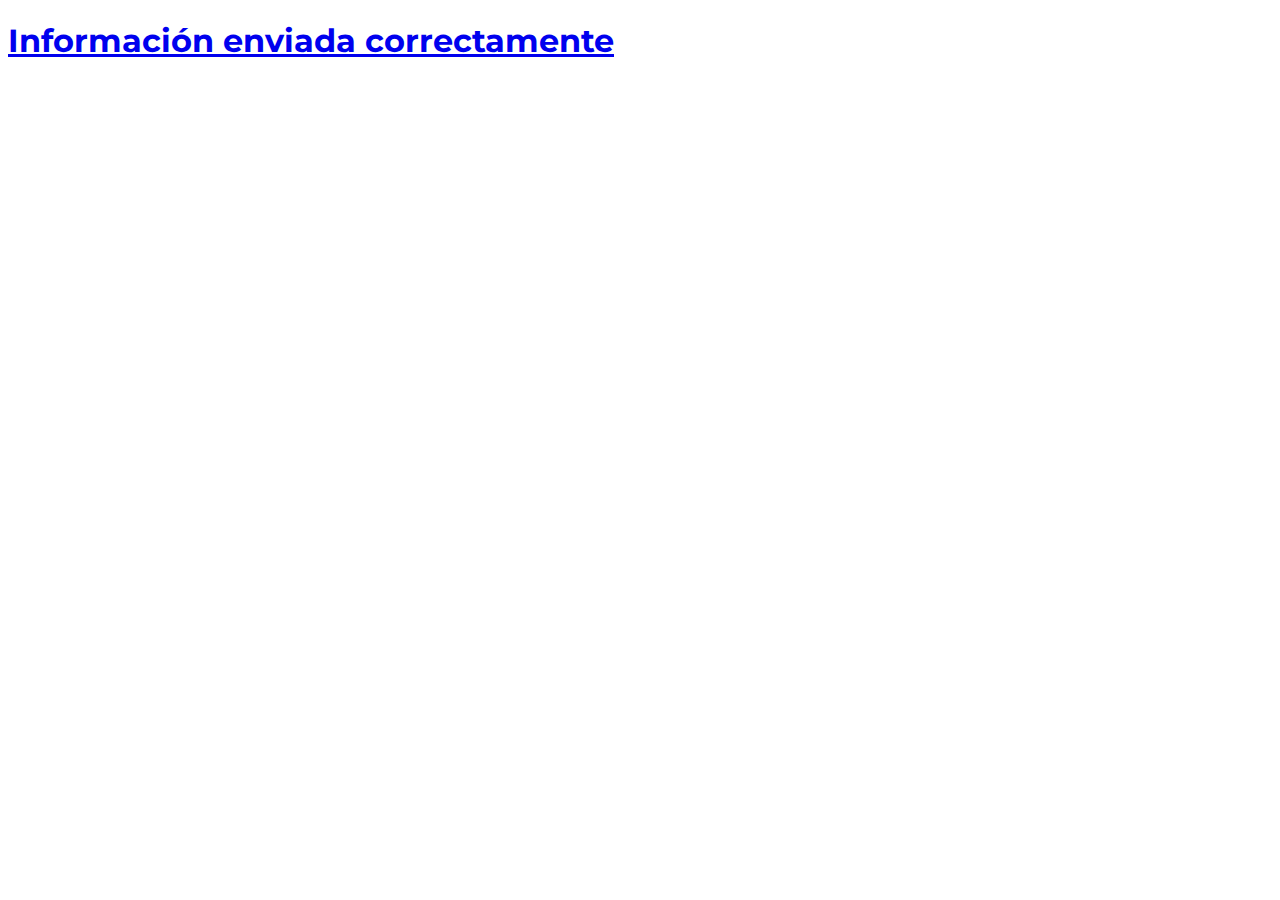
==== respuesta.html @ 7c8d4db5 "first commit" ====
<!-- Maria laura Asuaje -->
<!DOCTYPE html>
<html lang="es-ES">
<head>
    <meta charset="UTF-8">
    <meta name="viewport" content="width=device-width, initial-scale=1.0">
    <meta name="author" content="María Laura Asuaje">
    <meta name="copyright" content="María Laura Asuaje">
    <link href="https://fonts.googleapis.com/css2?family=Montserrat:ital,wght@0,100..900;1,100..900&display=swap" rel="stylesheet">
    <!-- Titulo -->
    <title>Enviado</title>
    <!-- Hoja de estilo -->
    <link rel="stylesheet" href="css/estilo.css">
</head>
<body>
    <a href="index.html" title="volver"><h1>Información enviada correctamente</h1></a>
</body>
</html>
---- css/estilo.css ----
/* María Laura Asuaje  */
@import url('https://fonts.googleapis.com/css2?family=Montserrat:ital,wght@0,100..900;1,100..900&display=swap');

/* Estilo para el html */
html{
    font-family: "Montserrat";
}
h2, h4{
    text-align: justify;
    color: dimgray;
}
/* Estilo para el formulario */
form {
    margin-top: 15px;
    padding: 60px 40px;
    height: auto;
    width: 55%;
    text-align: justify;
    box-shadow: 0 4px 8px rgba(0, 0, 0, 0.3), 0 6px 20px rgba(0, 0, 0, 0.19);
    border: 2px solid rgb(36, 74, 87);
    border-radius: 25px;
    background: hsla(186, 33%, 94%, 1);
    background: linear-gradient(90deg, hsla(186, 33%, 94%, 1) 0%, rgb(133, 140, 151) 100%);
    background: -moz-linear-gradient(90deg, hsla(186, 33%, 94%, 1) 0%, hsla(216, 41%, 79%, 1) 100%);
    background: -webkit-linear-gradient(90deg, hsla(186, 33%, 94%, 1) 0%, hsla(216, 41%, 79%, 1) 100%);
    display: block;
}
/* Estilo para casillas de información */
#nombre{
    display: flex;
    margin: 5px;
    margin-bottom: 5px;
    flex-direction: column;
 
}
#apellidos{
    display: flex;
    margin: 6px;
    margin-bottom: 5px;
    flex-direction: column;
}
#email{
    display: flex;
    flex-direction: column;
    margin-top: 5px;
    margin-bottom: 10px;
}
#telefono{
    display: flex;
    flex-direction: column;
    margin-top: 5px;
    margin-bottom: 10px;

}
#cantidad{
    display: flex;
    flex-direction: column;
    margin-top: 5px;
    margin-bottom: 10px;
}
#talla{
    margin-top: 5px;
    margin-bottom: 10px;
}
#color{
    margin-top: 5px;
    margin-bottom: 10px;
    display: flex;
    flex-direction: column;
    padding: 3px;
}
#pago{
    margin-top: 5px;
    margin-bottom: 10px;
}
#fecha{
    margin-top: 5px;
    margin-bottom: 10px;
}
#contraseña{
    display: flex;
    flex-direction: column;
    margin-top: 5px;
    margin-bottom: 10px;
}
#confirmar{
    display: flex;
    flex-direction: column;
    margin-top: 10px;
    margin-bottom: 10px;
}
#textarea{
    display: flex;
    flex-direction: column;
    margin-top: 5px;
    margin-bottom: 10px;
    
}
/* Estilo para botones */
.enviar1{
    color: gray;
    background: white;
    padding: 5px;
    border-radius: 10px;
    transition: 0.3s;
    margin-right: 10px;
    font-weight: bold;
}
.borrar{
    color: gray;
    background:white;
    padding: 5px;
    border-radius: 10px;
    transition: 0.3s;
    font-weight: bold;
}
.enviar1:hover {
    color: black;
    transition: 0.3s;
    cursor: pointer;
    scale: 1.1;
    background: linear-gradient(90deg, hsla(186, 33%, 94%, 1) 0%, rgb(133, 140, 151) 100%);
    ;
    box-shadow: 0 4px 8px rgba(0, 0, 0, 0.3), 0 6px 20px rgba(0, 0, 0, 0.19);
}
.borrar:hover{
    color: gray;
    transition: 0.3s;
    cursor: pointer;
    scale: 1.1;
    background: linear-gradient(90deg, hsla(186, 33%, 94%, 1) 0%, rgb(133, 140, 151) 100%);
    box-shadow: 0 4px 8px rgba(0, 0, 0, 0.3), 0 6px 20px rgba(0, 0, 0, 0.19);
}
/* Estilos para el input */
input{
    padding: 5px;
    border-radius: 5px;
    box-shadow: 5% grey;
}   
label{
    margin-top: 10px;
    margin-bottom: 10px;
} 
.div-buttom{
    margin-left: 30%;
}
/* Estilos para la imagen */
.custom-cat{
    max-width: 50px;
    display: inline-flex;
    align-items: center;
    border-radius: 10px;
    margin-left: 42%;
}
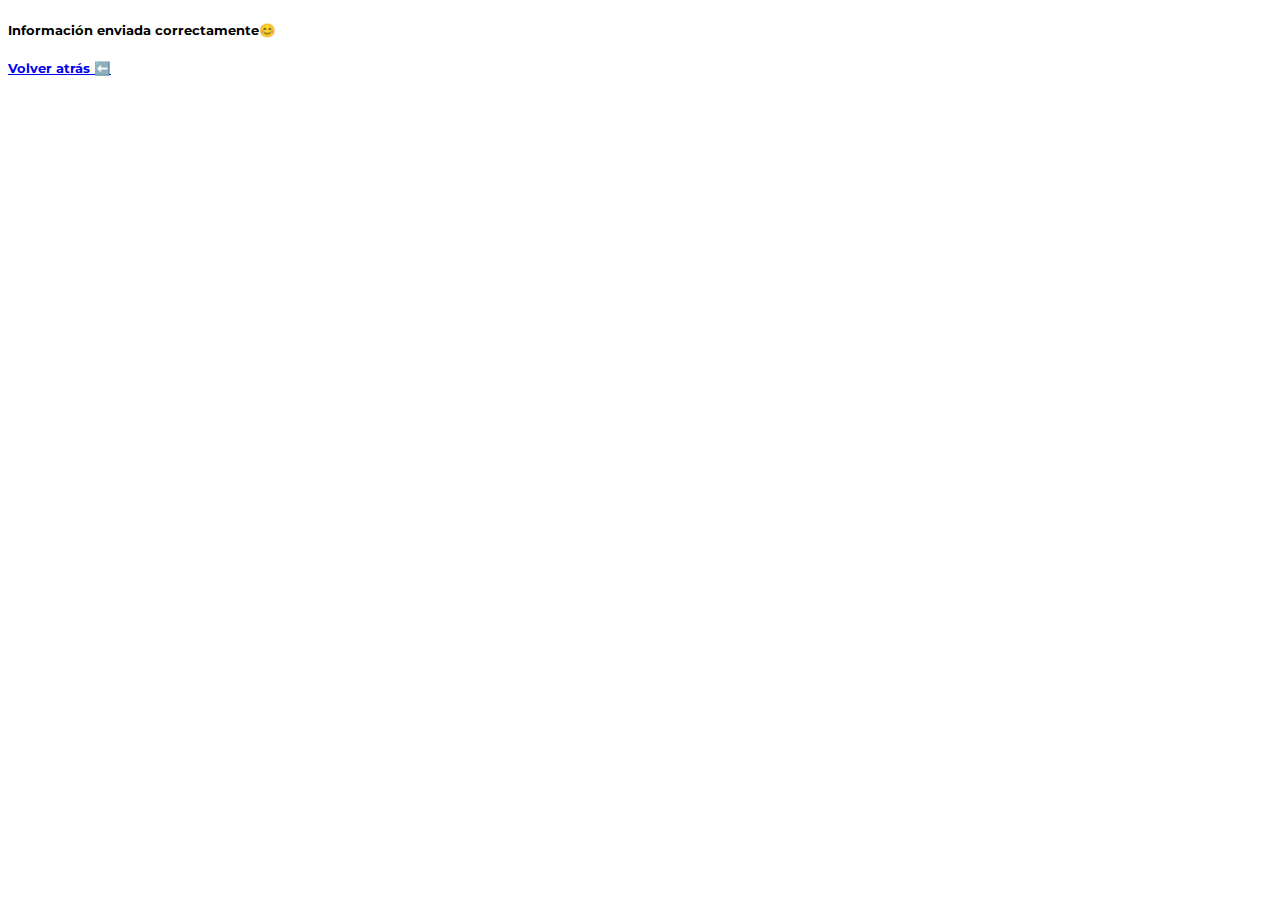
==== commit 94b2dabe: "cambios enlace" ====
--- a/respuesta.html
+++ b/respuesta.html
@@ -13,6 +13,7 @@
     <link rel="stylesheet" href="css/estilo.css">
 </head>
 <body>
-    <a href="index.html" title="volver"><h1>Información enviada correctamente</h1></a>
+    <h5 id="Enviado">Información enviada correctamente😊</h5>
+	<h5><a href="/index.html" id="inicio">Volver atrás ⬅️</a></h5>
 </body>
 </html>--- a/css/estilo.css
+++ b/css/estilo.css
@@ -93,8 +93,7 @@
     display: flex;
     flex-direction: column;
     margin-top: 5px;
-    margin-bottom: 10px;
-    
+    margin-bottom: 10px;   
 }
 /* Estilo para botones */
 .enviar1{
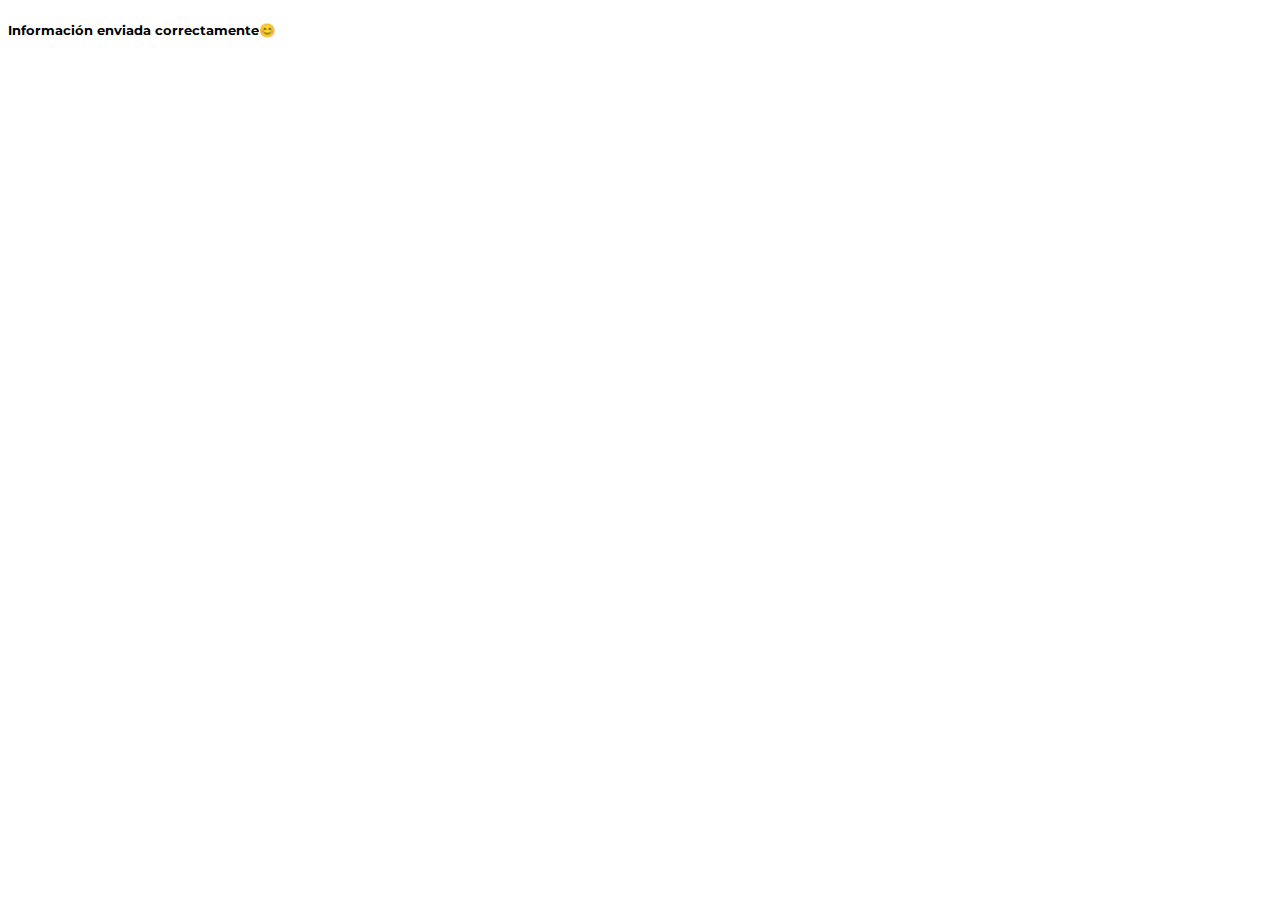
==== commit a89c7274: "cambios" ====
--- a/respuesta.html
+++ b/respuesta.html
@@ -13,7 +13,6 @@
     <link rel="stylesheet" href="css/estilo.css">
 </head>
 <body>
-    <h5 id="Enviado">Información enviada correctamente😊</h5>
-	<h5><a href="/index.html" id="inicio">Volver atrás ⬅️</a></h5>
+    <h5> <a href="#enviado"></a>Información enviada correctamente😊</h5>
 </body>
 </html>--- a/css/estilo.css
+++ b/css/estilo.css
@@ -7,22 +7,21 @@
 }
 h2, h4{
     text-align: justify;
-    color: dimgray;
+    color: black;
+    
 }
 /* Estilo para el formulario */
 form {
     margin-top: 15px;
     padding: 60px 40px;
     height: auto;
-    width: 55%;
+    width: 53%;
     text-align: justify;
     box-shadow: 0 4px 8px rgba(0, 0, 0, 0.3), 0 6px 20px rgba(0, 0, 0, 0.19);
-    border: 2px solid rgb(36, 74, 87);
+    border: 2px solid transparent;
     border-radius: 25px;
-    background: hsla(186, 33%, 94%, 1);
-    background: linear-gradient(90deg, hsla(186, 33%, 94%, 1) 0%, rgb(133, 140, 151) 100%);
-    background: -moz-linear-gradient(90deg, hsla(186, 33%, 94%, 1) 0%, hsla(216, 41%, 79%, 1) 100%);
-    background: -webkit-linear-gradient(90deg, hsla(186, 33%, 94%, 1) 0%, hsla(216, 41%, 79%, 1) 100%);
+    background: linear-gradient(#fffffff5, white) padding-box,
+                linear-gradient(145deg, transparent 25%,#e81cff, #40c9ff) border-box;
     display: block;
 }
 /* Estilo para casillas de información */
@@ -97,7 +96,7 @@
 }
 /* Estilo para botones */
 .enviar1{
-    color: gray;
+    color: black;
     background: white;
     padding: 5px;
     border-radius: 10px;
@@ -106,7 +105,7 @@
     font-weight: bold;
 }
 .borrar{
-    color: gray;
+    color: black;
     background:white;
     padding: 5px;
     border-radius: 10px;
@@ -118,18 +117,18 @@
     transition: 0.3s;
     cursor: pointer;
     scale: 1.1;
-    background: linear-gradient(90deg, hsla(186, 33%, 94%, 1) 0%, rgb(133, 140, 151) 100%);
-    ;
+    background: linear-gradient(90deg, hsla(184, 85%, 63%, 1) 0%, hsla(240, 46%, 76%, 1) 50%, hsla(319, 72%, 75%, 1) 100%);
     box-shadow: 0 4px 8px rgba(0, 0, 0, 0.3), 0 6px 20px rgba(0, 0, 0, 0.19);
 }
 .borrar:hover{
-    color: gray;
+    color:black;
     transition: 0.3s;
     cursor: pointer;
     scale: 1.1;
-    background: linear-gradient(90deg, hsla(186, 33%, 94%, 1) 0%, rgb(133, 140, 151) 100%);
+    background: linear-gradient(90deg, hsla(184, 85%, 63%, 1) 0%, hsla(240, 46%, 76%, 1) 50%, hsla(319, 72%, 75%, 1) 100%);
     box-shadow: 0 4px 8px rgba(0, 0, 0, 0.3), 0 6px 20px rgba(0, 0, 0, 0.19);
 }
+
 /* Estilos para el input */
 input{
     padding: 5px;
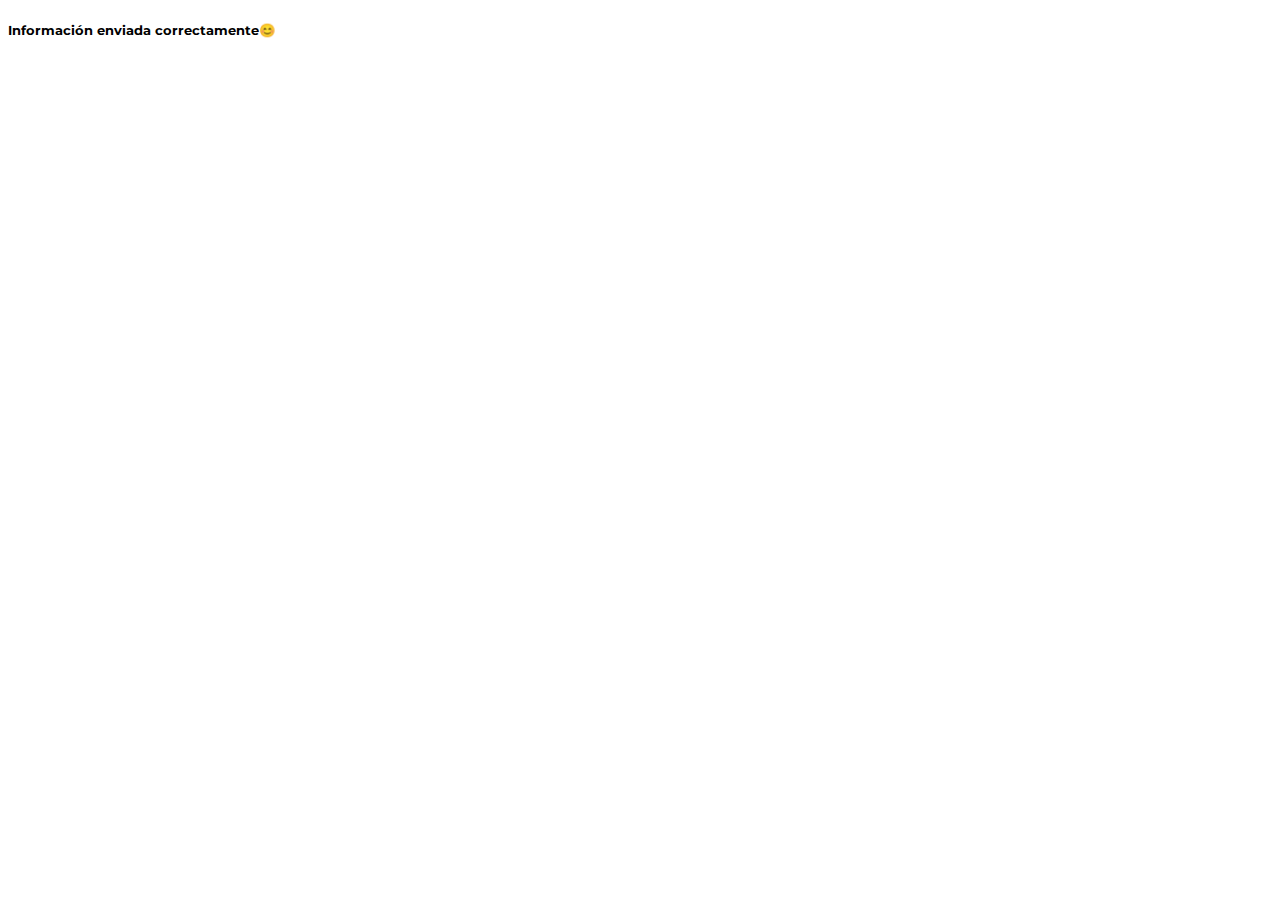
==== commit 369c2cb0: "cambios" ====
--- a/respuesta.html
+++ b/respuesta.html
@@ -13,6 +13,6 @@
     <link rel="stylesheet" href="css/estilo.css">
 </head>
 <body>
-    <h5> <a href="#enviado"></a>Información enviada correctamente😊</h5>
+    <h5><a href="#enviado"></a>Información enviada correctamente😊</h5>
 </body>
 </html>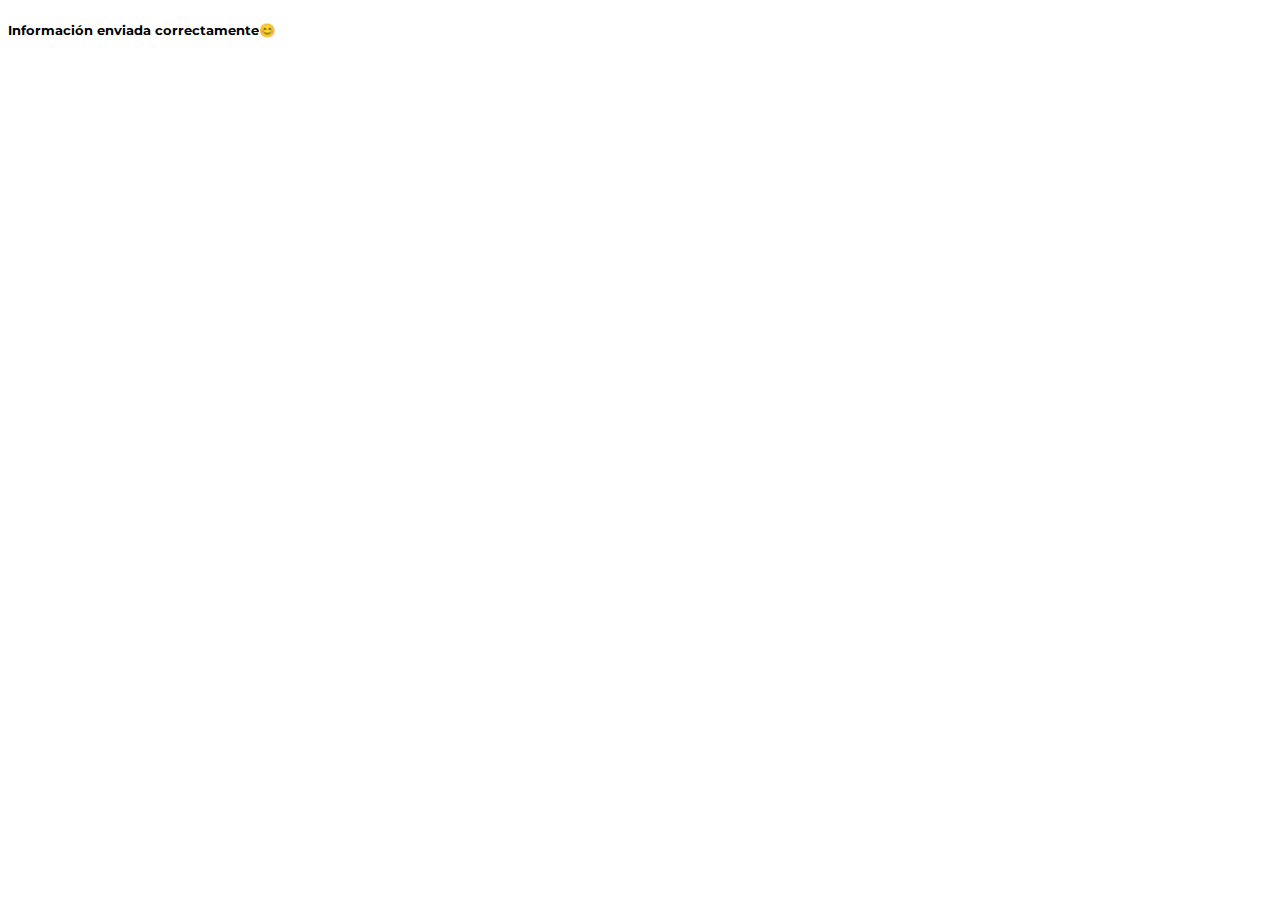
==== commit f05629c5: "cambios" ====
--- a/respuesta.html
+++ b/respuesta.html
@@ -13,6 +13,6 @@
     <link rel="stylesheet" href="css/estilo.css">
 </head>
 <body>
-    <h5><a href="#enviado"></a>Información enviada correctamente😊</h5>
+    <h5> Información enviada correctamente😊</h5>
 </body>
 </html>